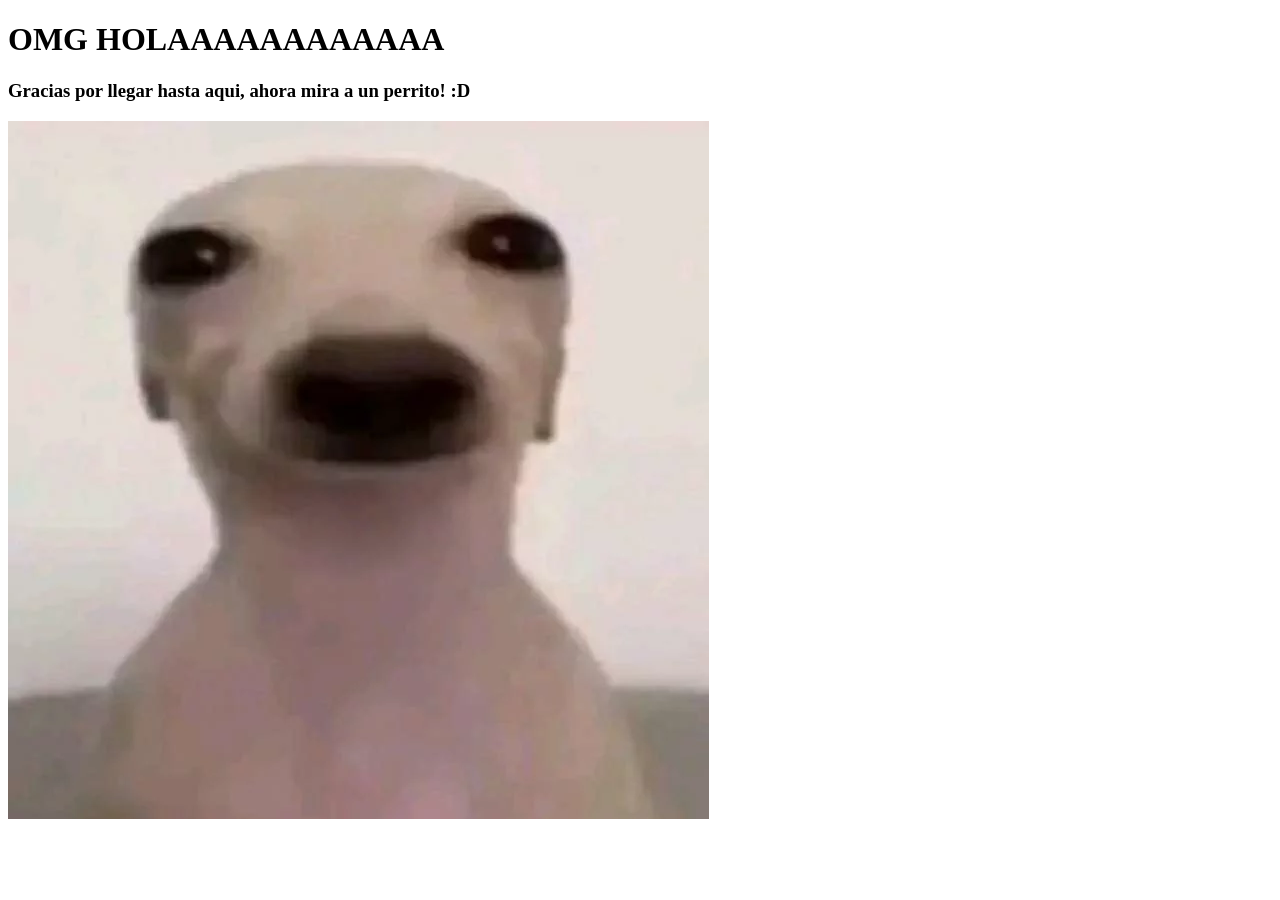
==== Html/index.html @ 381dd0fc "uh" ====
<!DOCTYPE html>
<html lang="en">
<head>
    <meta charset="UTF-8">
    <meta name="viewport" content="width=device-width, initial-scale=1.0">
    <title>OMG</title>
    <link rel="stylesheet" href="../Css/uy.css">
</head>
<body>
    <div>
        <h1>OMG HOLAAAAAAAAAAAA</h1>
        <h3>Gracias por llegar hasta aqui, ahora mira a un perrito! :D</h3>
    </div>
    <div class="content content-center">
    <img src="../Multimedia/chucho.png" alt="Chucho" class="img-neon"> </div>

<script>
    const imgs = document.querySelectorAll('.img-neon'); // Aquí sí va el punto
    window.addEventListener('scroll', () => {
        imgs.forEach(img => {
            const top = img.getBoundingClientRect().top;
            if (top < window.innerHeight - 100) {
                img.classList.add('show'); // Aquí no va el punto porque ya se sabe que es una clase
            }
        });
    });
</script>

    
</body>
</html>
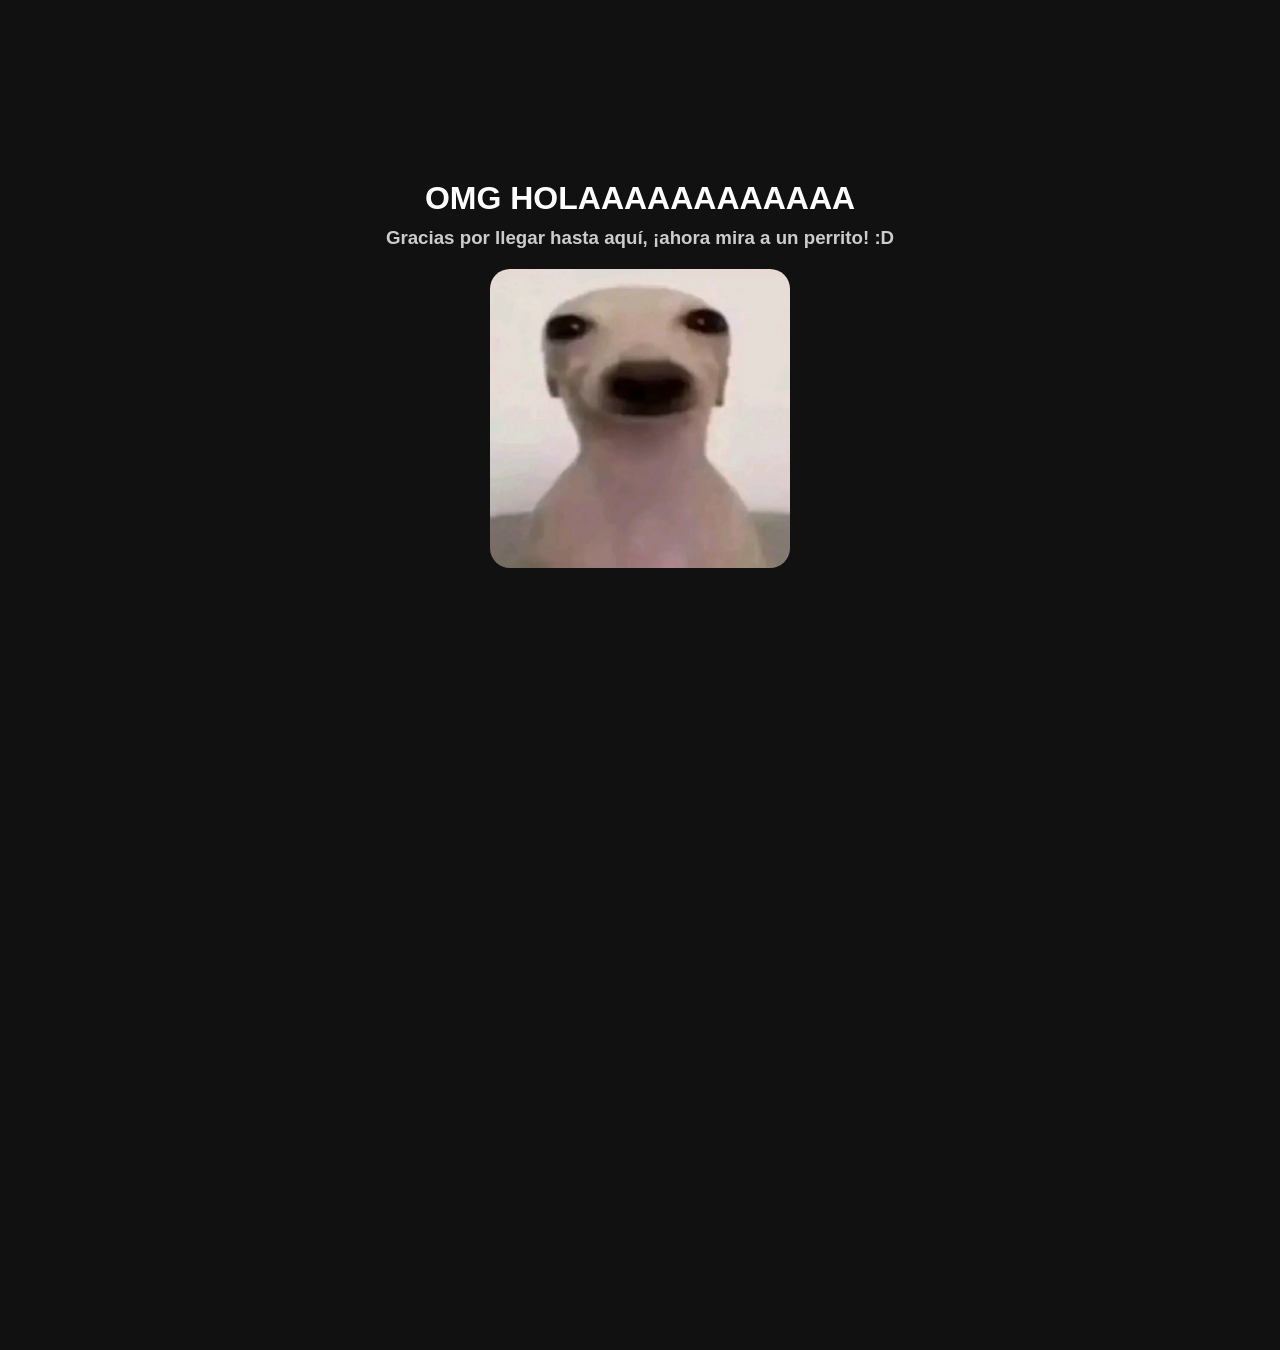
==== commit 4d67c8cd: "hu" ====
--- a/Html/index.html
+++ b/Html/index.html
@@ -1,5 +1,5 @@
 <!DOCTYPE html>
-<html lang="en">
+<html lang="es">
 <head>
     <meta charset="UTF-8">
     <meta name="viewport" content="width=device-width, initial-scale=1.0">
@@ -7,25 +7,33 @@
     <link rel="stylesheet" href="../Css/uy.css">
 </head>
 <body>
-    <div>
-        <h1>OMG HOLAAAAAAAAAAAA</h1>
-        <h3>Gracias por llegar hasta aqui, ahora mira a un perrito! :D</h3>
+
+    <div class="content-center">
+        
+        <div class="bloque-contenido">
+            <h1>OMG HOLAAAAAAAAAAAA</h1>
+            <h3>Gracias por llegar hasta aquí, ¡ahora mira a un perrito! :D</h3>
+            
+            <img src="../Multimedia/chucho.png" alt="Chucho" class="img-neon">
+        </div>
+
     </div>
-    <div class="content content-center">
-    <img src="../Multimedia/chucho.png" alt="Chucho" class="img-neon"> </div>
 
-<script>
-    const imgs = document.querySelectorAll('.img-neon'); // Aquí sí va el punto
-    window.addEventListener('scroll', () => {
-        imgs.forEach(img => {
-            const top = img.getBoundingClientRect().top;
-            if (top < window.innerHeight - 100) {
-                img.classList.add('show'); // Aquí no va el punto porque ya se sabe que es una clase
-            }
-        });
-    });
-</script>
+    <script>
+        const imgs = document.querySelectorAll('.img-neon');
+        
+        const checkScroll = () => {
+            imgs.forEach(img => {
+                const top = img.getBoundingClientRect().top;
+                if (top < window.innerHeight - 100) {
+                    img.classList.add('show');
+                }
+            });
+        };
 
+        window.addEventListener('scroll', checkScroll);
+        window.addEventListener('DOMContentLoaded', checkScroll);
+    </script>
     
 </body>
 </html>
--- a/Css/uy.css
+++ b/Css/uy.css
@@ -0,0 +1,65 @@
+body {
+    margin: 0;
+    padding: 0;
+    background-color: #111;
+    color: #fff;
+    font-family: sans-serif;
+}
+
+
+.content-center {
+    display: flex;
+    justify-content: center;
+    align-items: flex-start;
+    min-height: 130vh;
+    padding-top: 20vh;
+}
+
+
+.bloque-contenido {
+    display: flex;
+    flex-direction: column;
+    align-items: center;
+    text-align: center;
+}
+
+
+h1 {
+    margin: 0 0 10px 0;
+    font-family: 'Segoe UI', Tahoma, Geneva, Verdana, sans-serif;
+    text-align: center;
+}
+
+h3 {
+    margin: 0 0 20px 0;
+    color: #ccc;
+    font-family: Verdana, Geneva, Tahoma, sans-serif;
+    text-align: center;
+}
+
+
+.img-neon {
+    width: 300px;
+    border-radius: 20px;
+    opacity: 0;
+    transform: translateY(30px);
+    transition: all 0.8s ease;
+}
+
+.img-neon:hover {
+    animation: glow 1.5s ease-in-out infinite alternate;
+}
+
+.img-neon.show {
+    opacity: 1;
+    transform: translateY(0);
+}
+
+@keyframes glow {
+    from {
+        box-shadow: 0 0 20px #00ffff;
+    }
+    to {
+        box-shadow: 0 0 40px #ff00ff, 0 0 60px #00ffff;
+    }
+}
